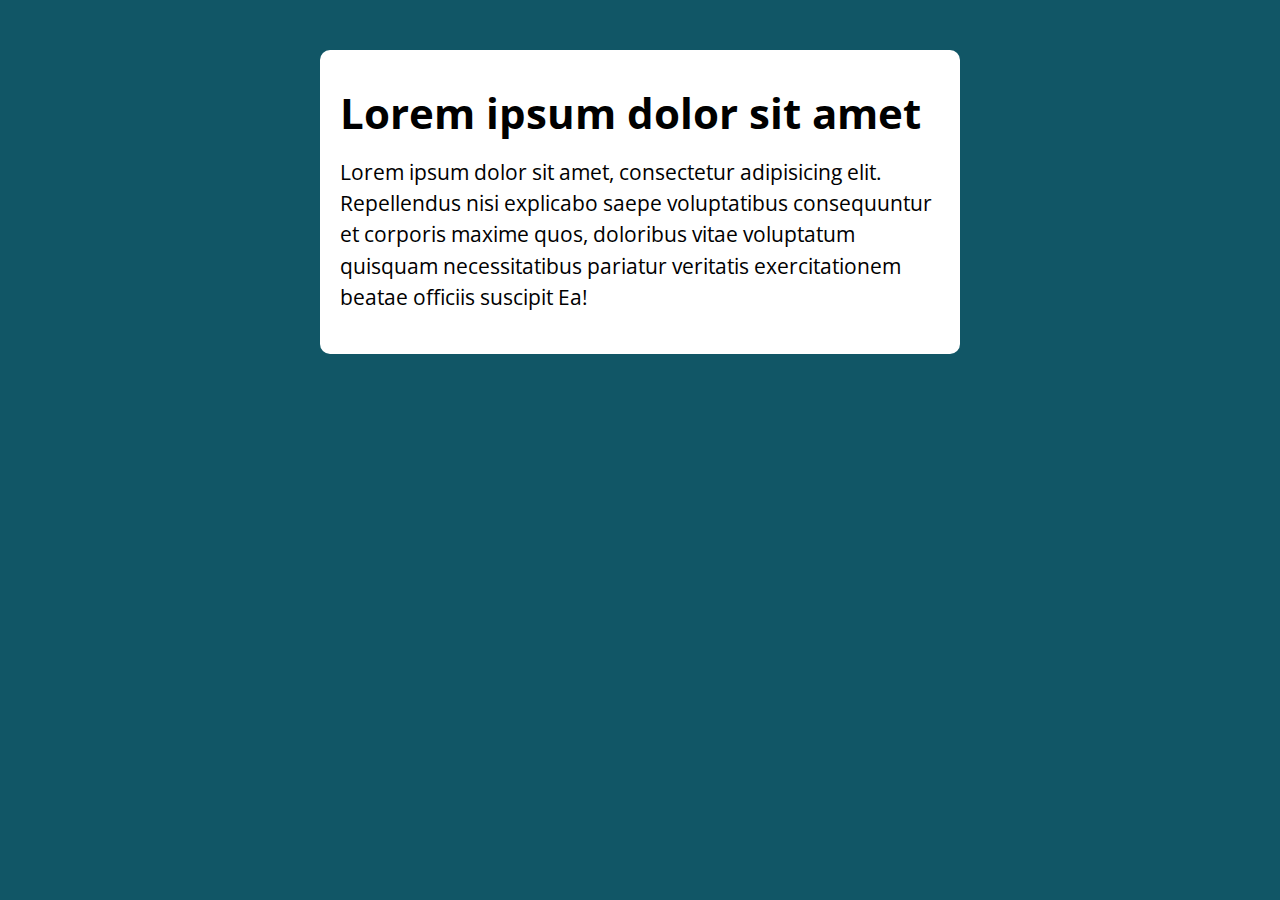
==== calculadora/index.html @ cfaf2b2c "Removendo arquivos, adicionando projeto calculadora" ====
<!DOCTYPE html>
<html lang="pt-BR">

<head>
  <meta charset="UTF-8">
  <meta name="viewport" content="width=device-width, initial-scale=1.0">
  <meta http-equiv="X-UA-Compatible" content="ie=edge">
  <title>Modelo</title>
  <link rel="stylesheet" href="./assets/css/style.css">
</head>

<body>

  <section class="container">
    <h1>Lorem ipsum dolor sit amet</h1>
    <p>
      Lorem ipsum dolor sit amet, consectetur adipisicing elit.
      Repellendus nisi explicabo saepe voluptatibus consequuntur et corporis
      maxime quos, doloribus vitae voluptatum quisquam necessitatibus
      pariatur veritatis exercitationem beatae officiis suscipit Ea!
    </p>
  </section>

  <script src="./assets/js/main.js"></script>
</body>

</html>
---- calculadora/assets/css/style.css ----
@import url('https://fonts.googleapis.com/css?family=Open+Sans:400,700&display=swap');
:root {
  --primary-color: rgb(17, 86, 102);
  --primary-color-darker: rgb(9, 48, 56);
}

* {
  box-sizing: border-box;
  outline: 0;
}

body {
  margin: 0;
  padding: 0;
  background: var(--primary-color);
  font-family: 'Open sans', sans-serif;
  font-size: 1.3em;
  line-height: 1.5em;
}

.container {
  max-width: 640px;
  margin: 50px auto;
  background: #fff;
  padding: 20px;
  border-radius: 10px;
}

form input, form label, form button {
  display: block;
  width: 100%;
  margin-bottom: 10px;
}

form input {
  font-size: 24px;
  height: 50px;
  padding: 0 20px;
}

form input:focus {
  outline: 1px solid var(--primary-color);
}

form button {
  border: none;
  background: var(--primary-color);
  color: #fff;
  font-size: 18px;
  font-weight: 700;
  height: 50px;
  cursor: pointer;
  margin-top: 30px;
}

form button:hover {
  background: var(--primary-color-darker);
}
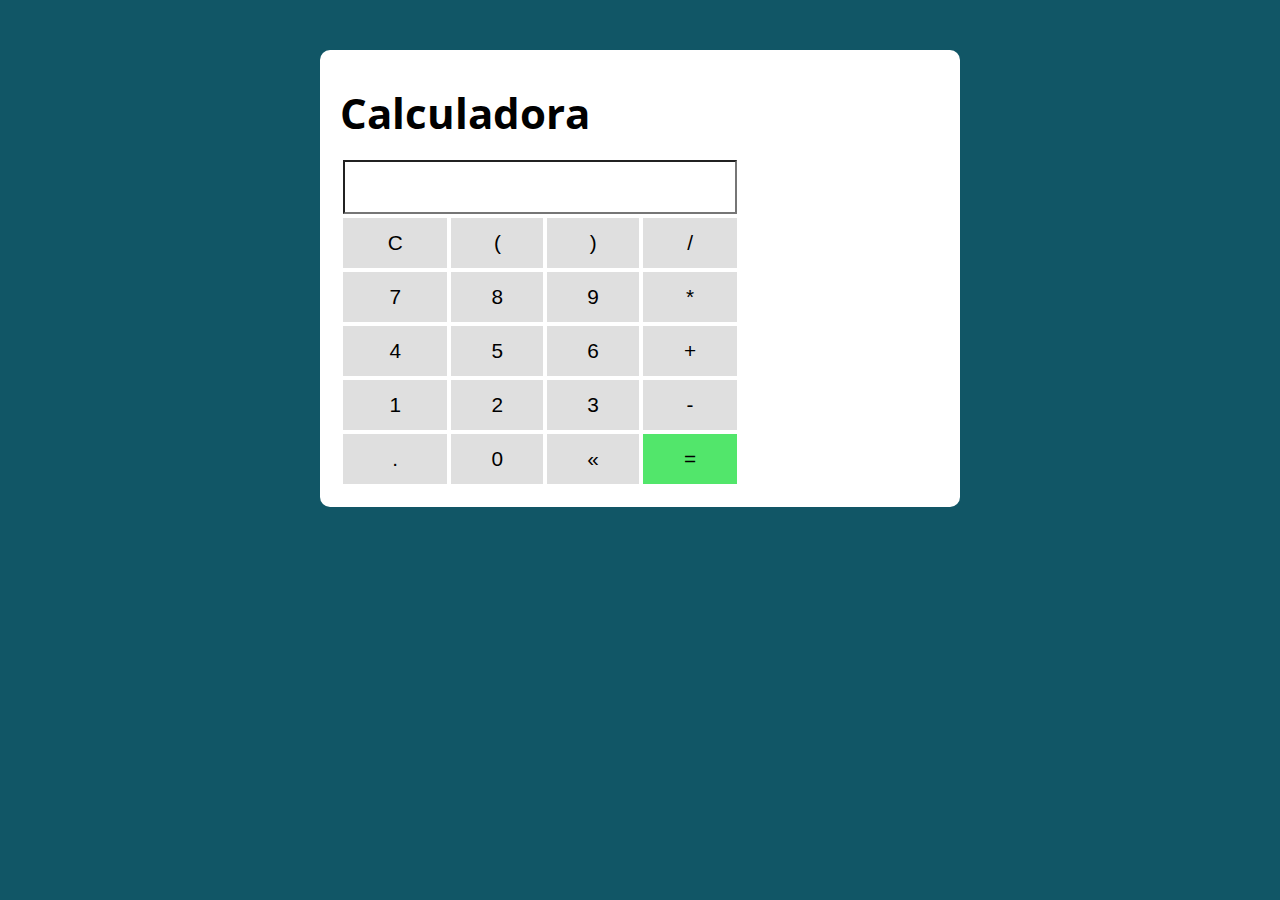
==== commit 82cf209e: "Projeto Calculadora finalizado" ====
--- a/calculadora/index.html
+++ b/calculadora/index.html
@@ -4,23 +4,50 @@
 <head>
   <meta charset="UTF-8">
   <meta name="viewport" content="width=device-width, initial-scale=1.0">
-  <meta http-equiv="X-UA-Compatible" content="ie=edge">
-  <title>Modelo</title>
+  <title>Calculadora</title>
   <link rel="stylesheet" href="./assets/css/style.css">
 </head>
 
 <body>
+  <section class="container">
+    <table class="calculadora">
+      <h1>Calculadora</h1>
 
-  <section class="container">
-    <h1>Lorem ipsum dolor sit amet</h1>
-    <p>
-      Lorem ipsum dolor sit amet, consectetur adipisicing elit.
-      Repellendus nisi explicabo saepe voluptatibus consequuntur et corporis
-      maxime quos, doloribus vitae voluptatum quisquam necessitatibus
-      pariatur veritatis exercitationem beatae officiis suscipit Ea!
-    </p>
+      <tr>
+        <td colspan="4"><input type="text" class="display" ></td>
+      </tr>
+      <tr>
+        <td><button class="btn btn-clear">C</button></td>
+        <td><button class="btn btn-num">(</button></td>
+        <td><button class="btn btn-num">)</button></td>
+        <td><button class="btn btn-num">/</button></td>
+      </tr>
+      <tr>
+        <td><button class="btn btn-num">7</button></td>
+        <td><button class="btn btn-num">8</button></td>
+        <td><button class="btn btn-num">9</button></td>
+        <td><button class="btn btn-num">*</button></td>
+      </tr>
+      <tr>
+        <td><button class="btn btn-num">4</button></td>
+        <td><button class="btn btn-num">5</button></td>
+        <td><button class="btn btn-num">6</button></td>
+        <td><button class="btn btn-num">+</button></td>
+      </tr>
+      <tr>
+        <td><button class="btn btn-num">1</button></td>
+        <td><button class="btn btn-num">2</button></td>
+        <td><button class="btn btn-num">3</button></td>
+        <td><button class="btn btn-num">-</button></td>
+      </tr>
+      <tr>
+        <td><button class="btn btn-num">.</button></td>
+        <td><button class="btn btn-num">0</button></td>
+        <td><button class="btn btn-del">&laquo;</button></td>
+        <td><button class="btn btn-eq">=</button></td>
+      </tr>
+    </table>
   </section>
-
   <script src="./assets/js/main.js"></script>
 </body>
 
--- a/calculadora/assets/css/style.css
+++ b/calculadora/assets/css/style.css
@@ -56,3 +56,36 @@
 form button:hover {
   background: var(--primary-color-darker);
 }
+
+.calculadora {
+  width: 400px;
+}
+
+.display {
+  font-size: 2em;
+  width: 100%;
+  text-align: right;
+  background: #ffff;
+  color : #000000
+}
+
+.btn {
+  width: 100%;
+  height: 50px;
+  font-size: 1em;
+  border: none;
+  background-color: #dfdfdf;
+  cursor: pointer;
+}
+
+.btn:hover {
+  background: #9e9e9e;
+}
+
+.btn-eq {
+  background: #52e66b;
+}
+
+.btn-eq:hover {
+  background: #52e66b;
+}